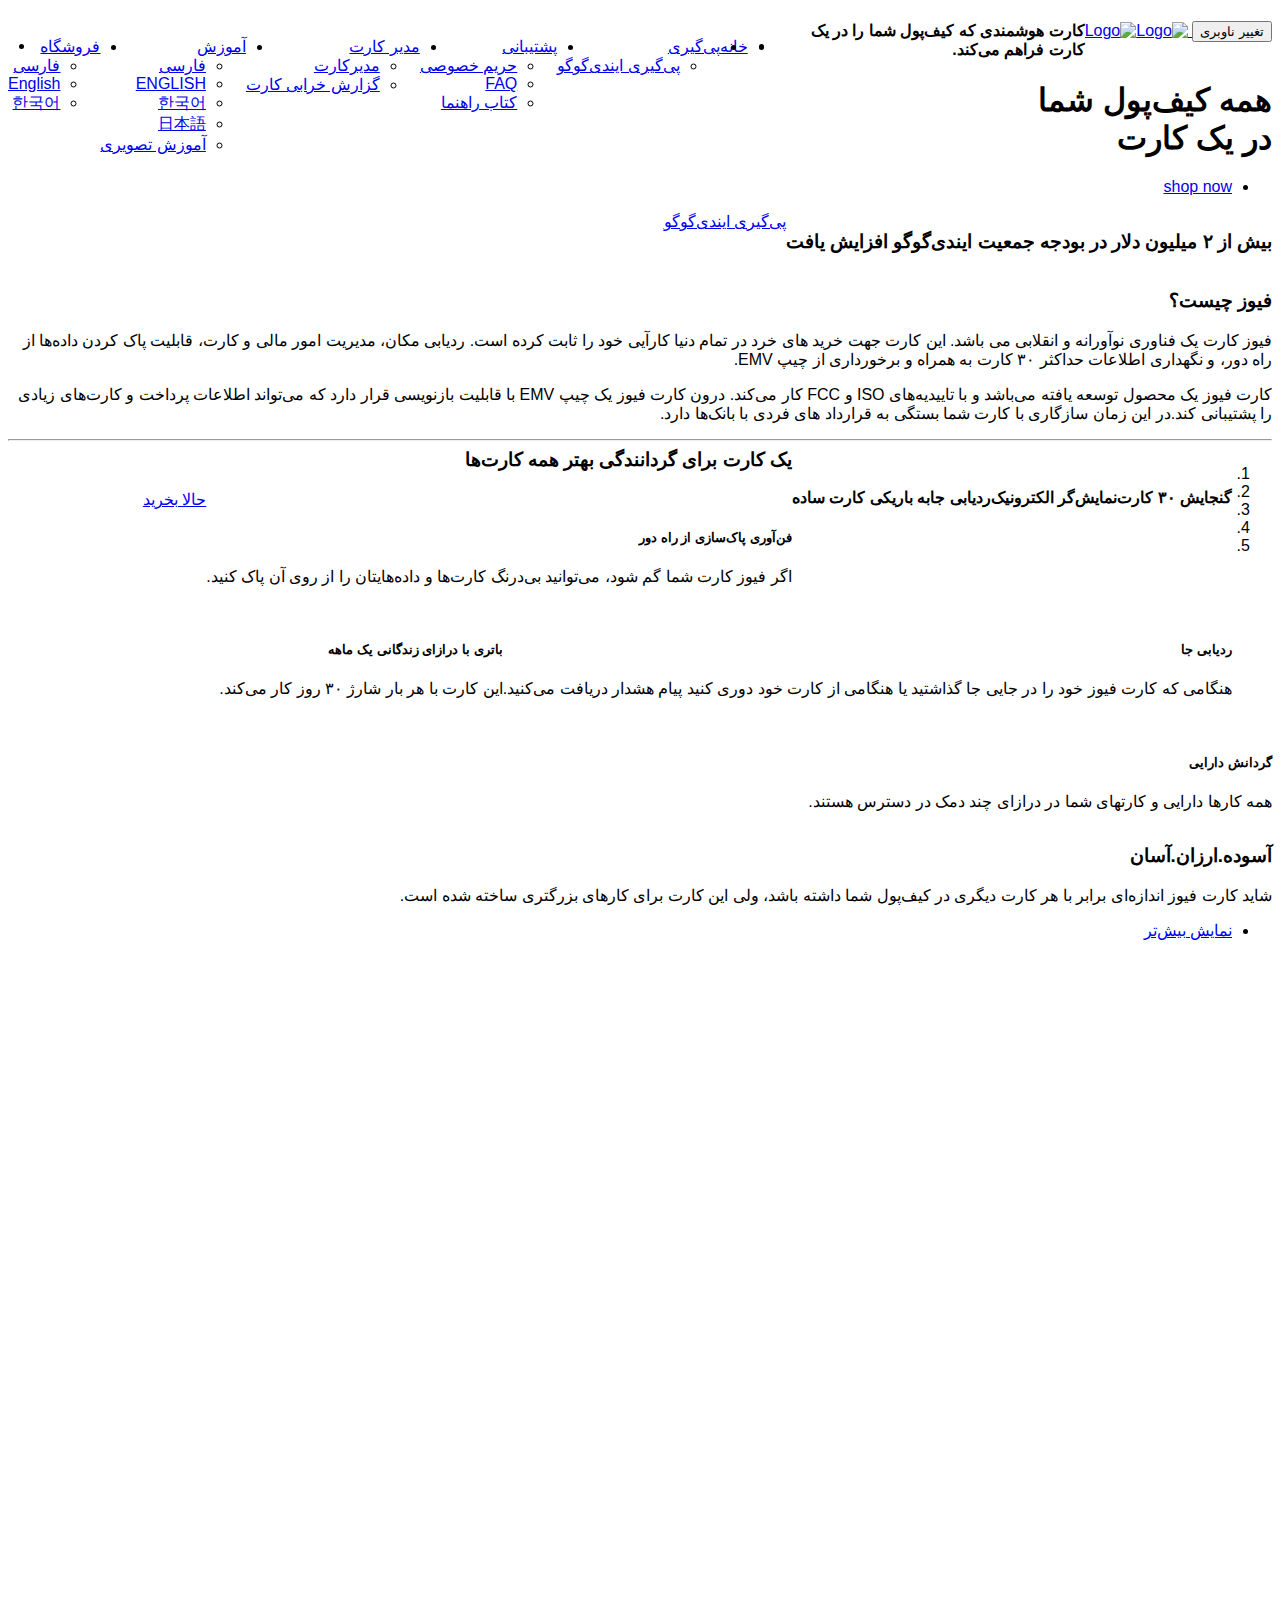
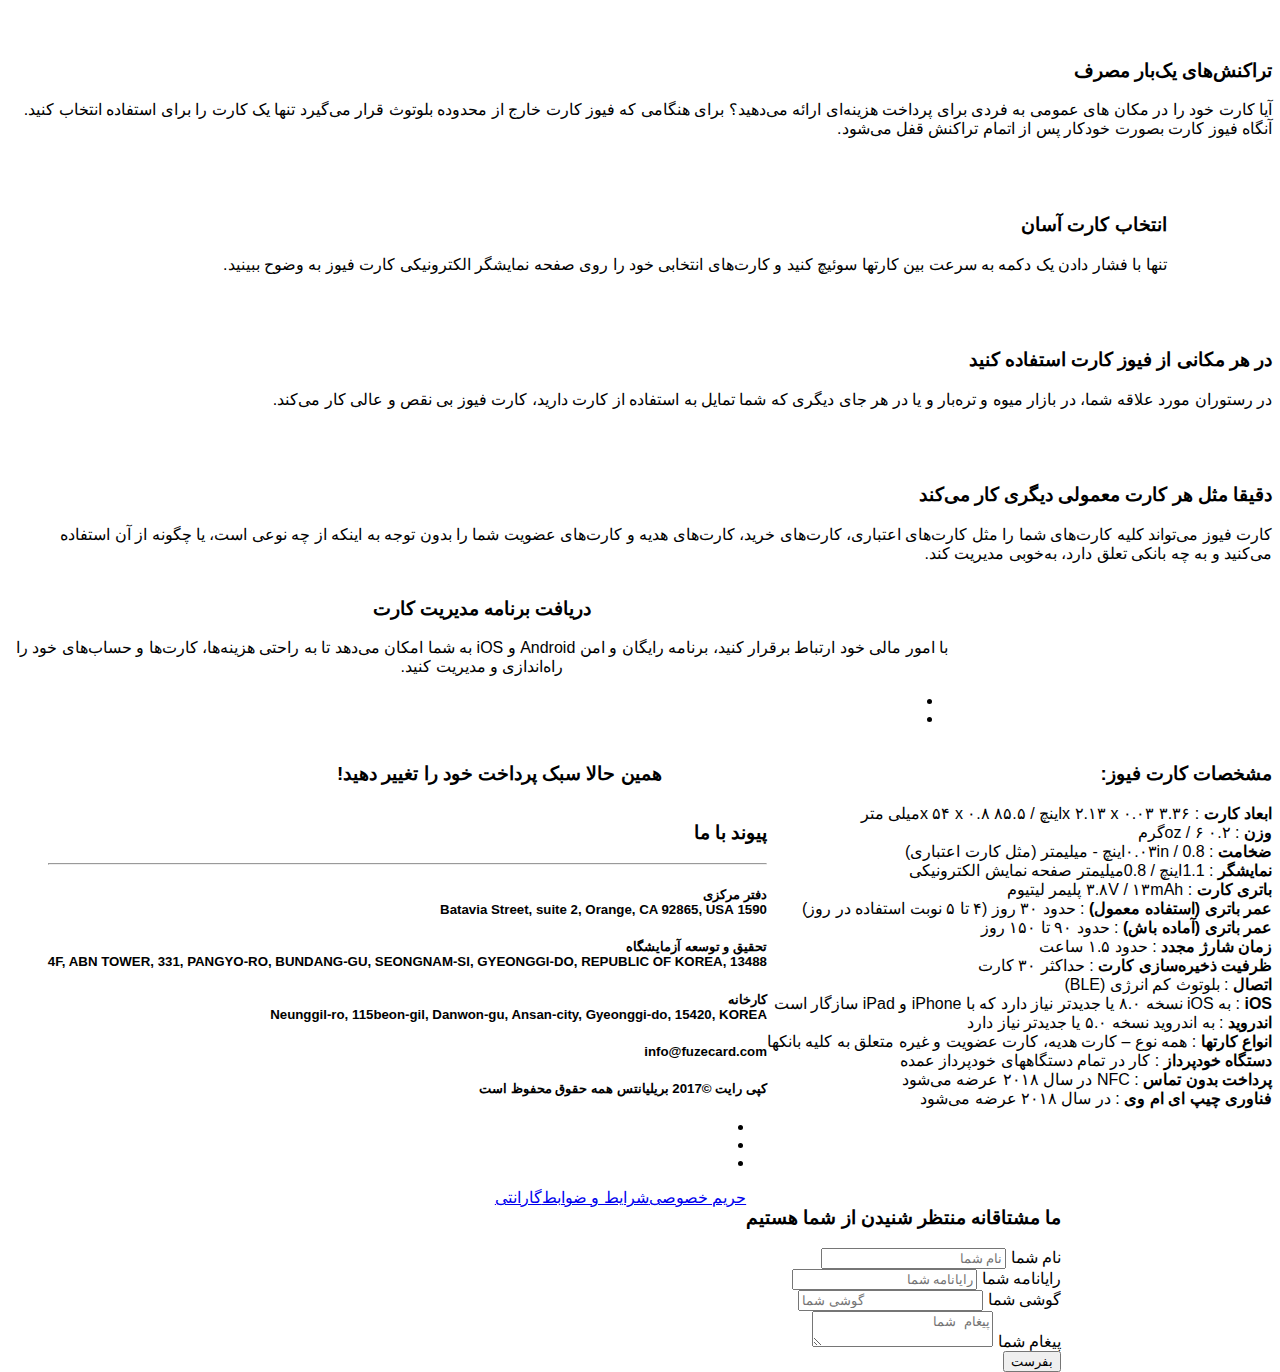
==== index.html @ 55c4b1cb "Update index.html" ====
<!DOCTYPE html>
<html lang="en">
  <head>

    <meta charset="utf-8">
    <meta http-equiv="X-UA-Compatible" content="IE=edge">
    <meta name="viewport" content="width=device-width, initial-scale=1">
    <link rel="shortcut icon" href="img/misc/favicon.png">
    <meta name="description" content="کارت فیوز: کل کیف پول شما در یک کارت">
    <meta name="author" content="">
    <title>FUZE Card | کارت فیوز</title>

    <!-- Bootstrap Core CSS-->
    <link href="css/bootstrap.min.css" rel="stylesheet">
    <!-- Custom CSS-->
    <link href="js/universal.css" rel="stylesheet">
    <!-- RTL CSS-->
    <link href="css/rtl.css" rel="stylesheet">

  </head>

  <body id="page-top" data-spy="scroll" data-target=".navbar-fixed-top" class="top">
    <!-- Preloader-->
    <div id="preloader">
      <div id="status"></div>
    </div>

                      <!-- Navigation-->
    <nav class="navbar navbar-universal navbar-custom navbar-fixed-top">
      <div class="container">
        <div class="navbar-header">
          <button type="button" data-toggle="collapse" data-target=".navbar-main-collapse" class="navbar-toggle"><span class="sr-only">تغییر ناوبری</span><span class="icon-bar"></span><span class="icon-bar"></span><span class="icon-bar"></span></button><a onclick="alert('درحال توسعه هستیم، تماس: 09191862055')"  href="#page-top" class="navbar-brand page-scroll">
            <!-- Text or Image logo--><img src="img/logofuze.png" alt="Logo" class="logo"><img src="img/logofuzedark.png" alt="Logo" class="logodark"></a>
        </div>

        <div class="collapse navbar-collapse navbar-main-collapse">
          <ul class="nav navbar-nav navbar-left">
            <li class="hidden"><a onclick="alert('درحال توسعه هستیم، تماس: 09191862055')"  href="https://fuzecard.ir"></a></li>
            <li><a onclick="alert('درحال توسعه هستیم، تماس: 09191862055')"  onclick="alert('درحال توسعه هستیم، تماس: 09191862055')"  href="http://www.fuzecard.ir">خانه<span class="caret"></span></a>
            </li>

            <li><a onclick="alert('درحال توسعه هستیم، تماس: 09191862055')"  href="#">پی‌گیری<span class="caret"></span></a>
              <ul class="dropdown-menu">
                <li><a onclick="alert('درحال توسعه هستیم، تماس: 09191862055')"  href="tracking/fuze_tracking.php" target="_blank">پی‌گیری ایندی‌گوگو</a></li>

              </ul>
            </li>
            <li><a onclick="alert('درحال توسعه هستیم، تماس: 09191862055')"  href="#">پشتیبانی<span class="caret"></span></a>
              <ul class="dropdown-menu">
                <li><a onclick="alert('درحال توسعه هستیم، تماس: 09191862055')"  href="fuze_privacy.html">حریم خصوصی</a></li>
                <li><a onclick="alert('درحال توسعه هستیم، تماس: 09191862055')"  href="fuze_faq.html">FAQ</a></li>
                <li><a onclick="alert('درحال توسعه هستیم، تماس: 09191862055')"  href="https://fuzecard.com/FUZE_EG_20170511.pdf" target="_blank">کتاب راهنما</a></li>
              </ul>
            </li>

            <li><a onclick="alert('درحال توسعه هستیم، تماس: 09191862055')"  href="#">مدیر کارت<span class="caret"></span></a>
              <ul class="dropdown-menu">
                <li><a onclick="alert('درحال توسعه هستیم، تماس: 09191862055')"  href="https://www.ecardmanager.com/page/home/ecardmanager.html">مدیرکارت</a></li>
                <li><a onclick="alert('درحال توسعه هستیم، تماس: 09191862055')"  href="https://www.ecardmanager.com/ecard/login?lost_card=lostcard">گزارش خرابی کارت</a></li>
              </ul>

              <li class="dropdown"><a onclick="alert('درحال توسعه هستیم، تماس: 09191862055')"  href="#" class="dropdown-toggle">آموزش<span class="caret"></span></a>
              <ul class="dropdown-menu">
                <li><a onclick="alert('درحال توسعه هستیم، تماس: 09191862055')"  href="blog_howtouse_eg_01.html">فارسی</a></li>
                <li><a onclick="alert('درحال توسعه هستیم، تماس: 09191862055')"  href="blog_howtouse_kr_01.html">ENGLISH</a></li>
                <li><a onclick="alert('درحال توسعه هستیم، تماس: 09191862055')"  href="blog_howtouse_kr_01.html">한국어</a></li>
                <li><a onclick="alert('درحال توسعه هستیم، تماس: 09191862055')"  href="blog_howtouse_jp_01.html">日本語</a></li>
                <li><a onclick="alert('درحال توسعه هستیم، تماس: 09191862055')"  href="https://www.youtube.com/watch?v=PzEuzTYqfRw">آموزش تصویری</a></li>
              </ul>
            </li>

              <li><a onclick="alert('درحال توسعه هستیم، تماس: 09191862055')"  href="#">فروشگاه<span class="caret"></span></a>
              <ul class="dropdown-menu">
                <li><a onclick="alert('درحال توسعه هستیم، تماس: 09191862055')"  href="https://shop.fuzecard.com" target="_blank">فارسی</a></li>
                <li><a onclick="alert('درحال توسعه هستیم، تماس: 09191862055')"  href="https://shop.fuzecard.com" target="_blank">English</a></li>
                <li><a onclick="alert('درحال توسعه هستیم، تماس: 09191862055')"  href="http://fuzecard.firstmall.kr" target="_blank">한국어</a></li>
              </ul>
            </li>

            </li>
            <li>
            </li>
          </ul>
        </div>
      </div>
    </nav>
    <!-- Header-->

    <!-- Intro Slider-->
    <header id="Carousel-intro" data-ride="carousel" class="intro carousel carousel-big slide carousel-fade">
      <div class="carousel-inner">
        <div class="item active">
          <div style="background-image:url('img/header/22.jpg');" class="fill">
            <div class="intro-body">
              <h4>کارت هوشمندی که کیف‌پول شما را در یک کارت فراهم می‌کند.</h4>
              <h1>
                 <p style="padding: 0; margin: 0;">همه کیف‌پول شما</p>
                 <p style="padding: 0; margin: 0;">در یک کارت</p>
              </h1>
              <ul class="list-inline lead">
                <li><a onclick="alert('درحال توسعه هستیم، تماس: 09191862055')"  href="https://shop.fuzecard.ir" target="_blank" class="btn btn-violet btn-lg">shop now</a></li>
              </ul>

            </div>
          </div>
        </div>

      </div>
      <!-- Controls--><a onclick="alert('درحال توسعه هستیم، تماس: 09191862055')"  href="#Carousel-intro" data-slide="prev" class="left carousel-control"></a><a onclick="alert('درحال توسعه هستیم، تماس: 09191862055')"  href="#Carousel-intro" data-slide="next" class="right carousel-control"></a>
    </header>

     <!-- Action Section-->
    <div class="section action section-small bg-gray2">
      <div class="container wow fadeIn">
        <div class="row">
          <div class="col-md-10">
            <h3 class="no-pad; color:r">بیش از ۲ میلیون دلار در بودجه جمعیت ایندی‌گوگو افزایش یافت</h3>
          </div>
          <div class="col-md-2 text-right"><a onclick="alert('درحال توسعه هستیم، تماس: 09191862055')"  href="http://fuzecard.com/tracking/fuze_tracking.php" class="btn btn-violet wow fadeInDown">پی‌گیری ایندی‌گوگو</a></div>

        </div>
      </div>
    </div>

    <section>
      <div class="container">
        <div class="row wow fadeIn">
          <div class="col-md-5">
            <h3>فیوز چیست؟</h3>
            <p>فیوز کارت یک فناوری نوآورانه و انقلابی می باشد. این کارت جهت خرید های خرد در تمام دنیا کارآیی خود را ثابت کرده ‌است. ردیابی مکان، مدیریت امور مالی و کارت، قابلیت پاک کردن داده‌ها از راه دور، و نگهداری اطلاعات حداکثر ۳۰ کارت به همراه و برخورداری از چیپ EMV.</p>
            <p>کارت فیوز یک محصول توسعه یافته می‌باشد و با تاییدیه‌های ISO و FCC کار می‌کند. درون کارت فیوز یک چیپ EMV با قابلیت بازنویسی قرار دارد که می‌تواند اطلاعات پرداخت و کارت‌های زیادی را پشتیبانی کند.در این زمان سازگاری با کارت شما بستگی به قرارداد های فردی با بانک‌ها دارد.</p>

<hr>

          </div>
          <div class="col-md-7">
            <div id="carousel-news" class="carousel slide carousel-fade">
              <ol class="carousel-indicators indicators-inside">
                <li data-target="#carousel-news" data-slide-to="0" class="active"></li>
                <li data-target="#carousel-news" data-slide-to="1"></li>
                <li data-target="#carousel-news" data-slide-to="2"></li>
                <li data-target="#carousel-news" data-slide-to="3"></li>
                <li data-target="#carousel-news" data-slide-to="4"></li>
              </ol>
              <div role="listbox" class="carousel-inner">
                <div class="item active"><img src="img/portfolio/5.jpg" alt="" class="img-responsive"></div>
                <div class="item"><img src="img/portfolio/6.jpg" alt="" class="img-responsive"></div>
                <div class="item"><img src="img/portfolio/7.jpg" alt="" class="img-responsive"></div>
                <div class="item"><img src="img/portfolio/8.jpg" alt="" class="img-responsive"></div>
                <div class="item"><img src="img/portfolio/9.jpg" alt="" class="img-responsive"></div>
              </div>
              <!-- Controls--><a onclick="alert('درحال توسعه هستیم، تماس: 09191862055')"  href="#carousel-news" data-slide="prev" class="left carousel-control"><span class="icon-prev"></span></a><a onclick="alert('درحال توسعه هستیم، تماس: 09191862055')"  href="#carousel-news" data-slide="next" class="right carousel-control"><span class="icon-next"></span></a>
            </div>
          </div>
        </div>
      </div>
    </section>
     <!-- Services Section-->
    <section id="services" class="bg-img3 text-center">
      <div class="overlay"></div>
      <div class="container text-center">
        <div class="row">
          <div data-wow-delay="" class="col-lg-3 col-sm-6 wow fadeIn">
            <div class="item active"><img src="img/portfolio/img_001.png" alt="" class="img-responsive center-block"></div>
            <h4>گنجایش ۳۰ کارت</h4>
          </div>
          <div data-wow-delay="" class="col-lg-3 col-sm-6 wow fadeIn">
            <div class="item active"><img src="img/portfolio/img_002.png" alt="" class="img-responsive center-block"></div>
            <h4>نمایش‌گر الکترونیک</h4>
          </div>
          <div data-wow-delay="" class="col-lg-3 col-sm-6 wow fadeIn">
           <div class="item active"><img src="img/portfolio/img_003.png" alt="" class="img-responsive center-block"></div>
            <h4>ردیابی جا</h4>
          </div>
          <div data-wow-delay="" class="col-lg-3 col-sm-6 wow fadeIn">
           <div class="item active"><img src="img/portfolio/img_004.png" alt="" class="img-responsive center-block"></div>
            <h4>به باریکی کارت ساده</h4>
          </div>
         </div>
       </div>
    </section>
    <!-- Slider-->

    <section class="section-small bg-white">
      <div class="container grid-pad">
        <h3>یک کارت برای گردانندگی بهتر همه کارت‌ها</h3>
        <div class="row">
          <div class="col-sm-6 col-md-3"><img src="img/portfolio/1_1.jpg" alt="" class="img-responsive center-block"/>
              <h5>فن‌آوری پاک‌سازی از راه دور</h5>
            <p>اگر فیوز کارت شما گم شود، می‌توانید بی‌درنگ کارت‌ها و داده‌هایتان را از روی آن پاک کنید.</p>
          </div>
          <div class="col-sm-6 col-md-3"><img src="img/portfolio/1_2.jpg" alt="" class="img-responsive center-block"/>
          <h5>ردیابی جا</h5>
          <p>هنگامی که کارت فیوز خود را در جایی جا گذاشتید یا هنگامی از کارت خود دوری کنید پیام هشدار دریافت می‌کنید.</p>
          </div>
          <div class="col-sm-6 col-md-3"><img src="img/portfolio/1_3.jpg" alt="" class="img-responsive center-block"/>
          <h5>باتری با درازای زندگانی یک ماهه</h5>
          <p>این کارت با هر بار شارژ ۳۰ روز کار می‌کند.</p>
          </div>
          <div class="col-sm-6 col-md-3"><img src="img/portfolio/1_4.jpg" alt="" class="img-responsive center-block"/>
          <h5>گردانش دارایی</h5>
            <p>همه کارها دارایی و کارتهای شما در درازای چند دمک در دسترس هستند.</p>
          </div>
        </div>
      </div>
    </section>

        <!-- Slider Dark Section-->
    <section class="bg-dark wow fadeIn">
      <div class="container">
        <div class="row">
          <div data-wow-delay=".2s" class="col-md-5 wow fadeIn">
            <h3>آسوده.ارزان.آسان</h3>
            <p>شاید کارت فیوز اندازه‌ای برابر با هر کارت دیگری در کیف‌پول شما داشته باشد، ولی این کارت برای کارهای بزرگتری ساخته شده ‌است.</p>
             <ul class="list-inline lead">
          <li><a onclick="alert('درحال توسعه هستیم، تماس: 09191862055')"  href="https://www.youtube.com/channel/UCaRtsww6afEZOTJc-nJ_Jmw" class="btn btn-gray btn-lg">نمايش بيش‌تر</a></li>
        </ul>
          </div>

          <div data-wow-delay=".4s" class="col-md-6 col-md-offset-1 wow fadeIn">
            <div id="carousel-dark" data-ride="carousel" class="carousel slide carousel-fade">
              <div role="listbox" class="carousel-inner">
<div class="item active embed-responsive embed-responsive-16by9">
<!--              <iframe src="https://player.vimeo.com/video/218978912" width="640" height="640" frameborder="0" webkitallowfullscreen mozallowfullscreen allowfullscreen></iframe> -->
			<iframe width="640" height="640" src="" frameborder="0" gesture="media" allowfullscreen></iframe>
                </div>
              </div>

            </div>
          </div>
        </div>
        </div>
      </div>
    </section>

  <section id="action-slider">
    <div class="container">
        <div class="row">
          <div class="col-lg-5">
            <h3>&nbsp;</h3>
            <h3>تراکنش‌های یک‌بار مصرف</h3>
            <p>آیا کارت خود را در مکان های عمومی به فردی برای پرداخت هزینه‌ای ارائه می‌دهید؟ برای هنگامی که فیوز کارت خارج از محدوده بلوتوث قرار می‌گیرد تنها یک کارت را برای استفاده انتخاب کنید. آنگاه فیوز کارت بصورت خودکار پس از اتمام تراکنش قفل می‌شود.</p>
          </div>
          <div class="col-lg-6 col-lg-offset-1">
            <div id="carousel-light" class="carousel slide carousel-fade">
              <div role="listbox" class="carousel-inner">
                <div class="item active"><img src="img/misc/111.png" alt="" class="img-responsive"></div>
              </div>
            </div>
          </div>
        </div>
      </div>
          <div class="container">
        <div class="row">
          <div class="col-lg-6">
            <div id="carousel-light" class="carousel slide carousel-fade">
              <div role="listbox" class="carousel-inner">
                <div class="item active"><img src="img/misc/222.png" alt="" class="img-responsive"></div>
              </div>
            </div>
          </div>
          <div class="col-lg-5">
            <h3>&nbsp;</h3>
            <h3>انتخاب کارت آسان</h3>
            <p>تنها با فشار دادن یک دکمه به سرعت بین کارتها سوئیچ کنید و کارت‌های انتخابی خود را روی صفحه نمایشگر الکترونیکی کارت فیوز به وضوح ببینید.</p>
          </div>
        </div>
      </div>
      <div class="container">
        <div class="row">
          <div class="col-lg-5">
            <h3>&nbsp;</h3>
            <h3>در هر مکانی از فیوز کارت استفاده کنید</h3>
            <p>در رستوران مورد علاقه شما، در بازار میوه و تره‌بار و یا در هر جای دیگری که شما تمایل به استفاده از کارت دارید، کارت فیوز بی نقص و عالی کار می‌کند.</p>
          </div>
          <div class="col-lg-6 col-lg-offset-1">
            <div id="carousel-light" class="carousel slide carousel-fade">
              <div role="listbox" class="carousel-inner">
                <div class="item active"><img src="img/misc/333.png" alt="" class="img-responsive"></div>
              </div>
            </div>
          </div>
        </div>
      </div>
          <div class="container">
        <div class="row">
          <div class="col-lg-6">
            <div id="carousel-light" class="carousel slide carousel-fade">
              <div role="listbox" class="carousel-inner">
                <div class="item active"><img src="img/misc/444.png" alt="" class="img-responsive"></div>
              </div>
            </div>
          </div>
          <div class="col-lg-5">
            <h3>&nbsp;</h3>
            <h3>دقیقا مثل هر کارت معمولی دیگری کار می‌کند</h3>
            <p>کارت فیوز می‌تواند کلیه کارت‌های شما را مثل کارت‌های اعتباری، کارت‌های خرید، کارت‌های هدیه و کارت‌های عضویت شما را بدون توجه به اینکه از چه نوعی است، یا چگونه از آن استفاده می‌کنید و به چه بانکی تعلق دارد، به‌خوبی مدیریت کند.</p>
          </div>
        </div>
      </div>

    </section>

    <!-- Action Section-->
     <!-- Quotes-->
  <!-- Slider Transparent Section width Image Background-->
    <section class="bg-img4 wow fadeIn">
      <div class="overlay" ></div>
      <div class="container">
        <div class="row">
           <div class="col-lg-6 col-lg-offset-3" align="center">
             <h3>دریافت برنامه مدیریت کارت</h3>
             <p>با امور مالی خود ارتباط برقرار کنید، برنامه رایگان و امن Android و iOS به شما امکان می‌دهد تا به راحتی هزینه‌ها، کارت‌ها و حساب‌های خود را راه‌اندازی و مدیریت کنید.</p>
             <ul class="list-inline lead no-pad">
              <li><a onclick="alert('درحال توسعه هستیم، تماس: 09191862055')"  href="https://itunes.apple.com/kr/app/ecard-manager-ex-bpay-manager/id1202716606?l=en&mt=8"><i class="fa fa-apple fa-fw fa-2x"></i></a></li>
              <li><a onclick="alert('درحال توسعه هستیم، تماس: 09191862055')"  href="https://play.google.com/store/apps/details?id=com.brilliantts.ecard"><i class="fa fa-android fa-fw fa-2x"></i></a></li>
            </ul>
            <ul>
			   </ul>


          </div>
        </div>
      </div>
    </section>
       <!-- Slider Section-->
    <section id="action-slider">
      <div class="container">
        <div class="row">
          <div class="col-lg-5">
            <h3>مشخصات کارت فیوز:</h3>
            <p style="padding: 0; margin: 0;"><strong>ابعاد کارت</strong> : ۳.۳۶ x ۲.۱۳ x ۰.۰۳اینچ / ۸۵.۵ x ۵۴ x ۰.۸میلی متر</p>
            <p style="padding: 0; margin: 0;"><b>وزن</b> : ۰.۲ oz / ۶گرم</p>
              <p style="padding: 0; margin: 0;"><b>ضخامت</b> : ۰.۰۳in / 0.8اینچ - میلیمتر (مثل کارت اعتباری)</p>
              <p style="padding: 0; margin: 0;"><b>نمایشگر</b> : 1.1اینچ / 0.8میلیمتر صفحه نمایش الکترونیکی</p>
              <p style="padding: 0; margin: 0;"><b>باتری کارت</b> : ۳.۸V / ۱۳mAh پلیمر لیتیوم</p>
              <p style="padding: 0; margin: 0;"><b>عمر باتری (استفاده معمول)</b> : حدود ۳۰ روز (۴ تا ۵ نوبت استفاده در روز)</p>
              <p style="padding: 0; margin: 0;"><b>عمر باتری (آماده باش)</b> : حدود ۹۰ تا ۱۵۰ روز</p>
              <p style="padding: 0; margin: 0;"><b>زمان شارژ مجدد</b> : حدود ۱.۵ ساعت</p>
              <p style="padding: 0; margin: 0;"><b>ظرفیت ذخیره‌سازی کارت</b> : حداکثر ۳۰ کارت</p>
              <p style="padding: 0; margin: 0;"><b>اتصال</b> : بلوتوث کم انرژی (BLE)</p>
              <p style="padding: 0; margin: 0;"><b>iOS</b> :  به iOS نسخه ۸.۰ یا جدیدتر نیاز دارد که با iPhone و iPad سازگار است</p>
              <p style="padding: 0; margin: 0;"><strong>اندروید</strong> : به اندروید نسخه ۵.۰ یا جدیدتر نیاز دارد</p>
              <p style="padding: 0; margin: 0;"><b>انواع کارتها</b> : همه نوع – کارت هدیه، کارت عضویت و غیره متعلق به کلیه بانکها</p>
              <p style="padding: 0; margin: 0;"><b>دستگاه خودپرداز</b> : کار در تمام دستگاههای خودپرداز عمده</p>
              <p style="padding: 0; margin: 0;"><b>پرداخت بدون تماس</b> : NFC در سال ۲۰۱۸ عرضه می‌شود</p>
              <p style="padding: 0; margin: 0;"><b>فناوری چیپ ای ام وی</b> : در سال ۲۰۱۸ عرضه می‌شود</p>

          </div>
          <div class="col-lg-6 col-lg-offset-1">
            <div id="carousel-light" class="carousel slide carousel-fade">
              <div role="listbox" class="carousel-inner">
                <div class="item active"><img src="img/misc/555.png" alt="" class="img-responsive center-block"></div>

              </div>
            </div>
          </div>
        </div>
      </div>
    </section>

      <!-- Action Section-->
    <div class="section action section-small bg-gray2">
      <div class="container wow fadeIn">
        <div class="row">
          <div class="col-md-10">
            <h3 class="no-pad">همین حالا سبک پرداخت خود را تغییر دهید!</h3>
          </div>
          <div class="col-md-2 text-right"><a onclick="alert('درحال توسعه هستیم، تماس: 09191862055')"  href="https://shop.fuzecard.com/" target="_blank" class="btn btn-violet btn-lg">حالا بخرید</a></div>
        </div>
      </div>
    </div>

 	<!-- Contact Section-->
    <section id="contact">
      <div class="container">
        <div class="row">
          <div class="col-md-5">
            <h3>پیوند با ما</h3>
            <hr>


           <h5><em class="fa fa-map-marker fa-fw fa-lg"></em>دفتر مرکزی
           <p style="padding: 0; margin: 0;">1590 Batavia Street, suite 2, Orange, CA 92865, USA </p></h5>

           <h5><em class="fa fa-map-marker fa-fw fa-lg"></em>تحقیق و توسعه آزمایشگاه
<!--           <p style="padding: 0; margin: 0;">10F, U-Space2, A dong, 670Daewangpangyo-ro, Bundang-gu, Seongnam-city, Gyeonggi-do, 13494, KOREA</p></h5> -->
           <p style="padding: 0; margin: 0;">4F, ABN TOWER, 331, PANGYO-RO, BUNDANG-GU, SEONGNAM-SI, GYEONGGI-DO, REPUBLIC OF KOREA, 13488</p></h5>

           <h5><em class="fa fa-map-marker fa-fw fa-lg"></em>کارخانه
           <p style="padding: 0; margin: 0;">Neunggil-ro, 115beon-gil, Danwon-gu, Ansan-city, Gyeonggi-do, 15420, KOREA</p></h5>
           <h5><em class="fa fa-envelope fa-fw fa-lg"></em>info@fuzecard.com</h5>



           <h5><p style="padding: 0; margin: 0;">کپی رایت ©2017 بریلیانتس همه حقوق محفوظ است</p></h5>
            <ul class="list-inline">
              <li><a onclick="alert('درحال توسعه هستیم، تماس: 09191862055')"  href="http://facebook.com/fuzecard/"><i class="fa fa-facebook fa-fw fa-lg"></i></a></li>
              <li><a onclick="alert('درحال توسعه هستیم، تماس: 09191862055')"  href="https://www.instagram.com/fuzecard/"><i class="fa fa-instagram fa-lg"></i></a></li>
              <li><a onclick="alert('درحال توسعه هستیم، تماس: 09191862055')"  href="https://twitter.com/fuzecard/"><i class="fa fa-twitter fa-fw fa-lg"></i></a></li>
            </ul>
          </div>
          <div class="col-md-5 col-md-offset-2">
            <h3>ما مشتاقانه منتظر شنیدن از شما هستیم</h3>
            <!-- Contact Form - Enter your email address on line 17 of the mail/contact_me.php file to make this form work. For more information on how to do this please visit the Docs!-->
            <form id="contactForm" name="sentMessage" action = "./mail.php" method="post" novalidate>
              <div class="control-group">
                <div class="form-group floating-label-form-group controls">
                  <label for="name" class="sr-only control-label">نام شما</label>
                  <input id="name" name="name" type="text" placeholder="نام شما" required="" data-validation-required-message="Please enter name" class="form-control input-lg"><span class="help-block text-danger"></span>
                </div>
              </div>
              <div class="control-group">
                <div class="form-group floating-label-form-group controls">
                  <label for="email" class="sr-only control-label">رایانامه شما</label>
                  <input id="email" name="email" type="email" placeholder="رایانامه شما" required="" data-validation-required-message="Please enter email" class="form-control input-lg"><span class="help-block text-danger"></span>
                </div>
              </div>
              <div class="control-group">
                <div class="form-group floating-label-form-group controls">
                  <label for="phone" class="sr-only control-label">گوشی شما</label>
                  <input id="phone" name="phone" type="tel" placeholder="گوشی شما" required="" data-validation-required-message="Please enter phone number" class="form-control input-lg"><span class="help-block text-danger"></span>
                </div>
              </div>
              <div class="control-group">
                <div class="form-group floating-label-form-group controls">
                  <label for="message" class="sr-only control-label">پیغام شما</label>
                  <textarea id="message" name="message" rows="2" placeholder="پیغام شما" required data-validation-required-message="Please enter a message." aria-invalid="false" class="form-control input-lg"></textarea><span class="help-block text-danger"></span>
                </div>
              </div>
              <div id="success"></div>
              <button type="submit" class="btn btn-dark" onClick="sss()">بفرست</button>
            </form>

            </h5>
			<script>
				function sss(){

					if(document.sentMessage.name.value  == ""){
						alert("لطفا نام خود را وارد کنید.");
						return;
					}
					if(document.sentMessage.email.value  == ""){
						alert("لطفا آدرس ایمیل خود را وارد کنید.");
						return;
					}
					if(document.sentMessage.phone.value  == ""){
						alert("لطفا شماره تلفن خود را وارد کنید.");
						return;
					}
					if(document.sentMessage.message.value  == ""){
						alert("لطفا یک پیغام وارد کنید.");
						return;
					}
					//alert(document.sendmail.name.value);

					document.getElementById('contactForm').submit();
				}
			</script>
          </div>
        </div>
      </div>
    </section>

<!-- Services Section-->
    <div class="section action section-small bg-gray2" align="center">
      <div class="container wow fadeIn">
        <div class="row">
            <div class="col-sm-6 col-md-4">
               <p style="padding: 0; margin: 0; "><a onclick="alert('درحال توسعه هستیم، تماس: 09191862055')"  href="fuze_privacy.html">حریم خصوصی</a></p>
             </div>
             <div class="col-sm-6 col-md-4">
               <p style="padding: 0; margin: 0;"><a onclick="alert('درحال توسعه هستیم، تماس: 09191862055')"  href="fuze_terms.html">شرایط و ضوابط</a></p>
             </div>
             <div class="col-sm-6 col-md-4">
               <p style="padding: 0; margin: 0;"><a onclick="alert('درحال توسعه هستیم، تماس: 09191862055')"  href="fuze_warranty.html">گارانتی</a></p>
             </div>

        </div>
      </div>
    </div>
<!-- Slider-->

   <!-- jQuery-->
    <script src="js/jquery-1.12.4.min.js"></script>
    <!-- Bootstrap Core JavaScript-->
    <script src="js/bootstrap.min.js"></script>
    <!-- Plugin JavaScript-->
    <script src="js/jquery.countdown.min.js"></script>
    <script src="js/device.min.js"></script>
    <script src="js/form.min.js"></script>
    <script src="js/jquery.placeholder.min.js"></script>
    <script src="js/jquery.shuffle.min.js"></script>
    <script src="js/jquery.parallax.min.js"></script>
    <script src="js/jquery.circle-progress.min.js"></script>
    <script src="js/jquery.swipebox.min.js"></script>
    <script src="js/smoothscroll.min.js"></script>
    <script src="js/wow.min.js"></script>
    <script src="js/jquery.smartmenus.js"></script>
    <!-- Custom Theme JavaScript-->
    <script src="js/universal.js"></script>
	<!--[if lt IE 9]>
    <script src="https://oss.maxcdn.com/libs/html5shiv/3.7.0/html5shiv.js"></script>
    <script src="https://oss.maxcdn.com/libs/respond.js/1.4.2/respond.min.js"></script>
    <![endif]-->
  </body>
</html>
---- css/rtl.css ----
@font-face{
	font-family:IRANSans;
	font-style:normal;
	font-weight:400;
	src:url(../fonts/IRANSansWeb_Light.eot);
	src:url(../fonts/IRANSansWeb_Light.eot?#iefix) format('embedded-opentype'),
		url(../fonts/IRANSansWeb_Light.woff2) format('woff2'),
		url(../fonts/IRANSansWeb_Light.woff) format('woff'),
		url(../fonts/IRANSansWeb_Light.ttf) format('truetype')
}
@font-face{
	font-family:IRANSans;
	font-style:normal;
	font-weight:700;
	src:url(../fonts/IRANSansWeb_Medium.eot);
	src:url(../fonts/IRANSansWeb_Medium.eot?#iefix) format('embedded-opentype'),
		url(../fonts/IRANSansWeb_Medium.woff2) format('woff2'),
		url(../fonts/IRANSansWeb_Medium.woff) format('woff'),
		url(../fonts/IRANSansWeb_Medium.ttf) format('truetype')
}


h1, h2, h3, h4, h5, h6, body,.navbar-custom a {
	font-family: 'IRANSans', sans-serif !important;
	direction: rtl !important;
}

h1, h2, h3, h4, h5, h6, p,.btn {
    letter-spacing: 0 !important;
}

@media (min-width: 991px){
.navbar-left {
    float: left !important;
}
}

@media (min-width: 768px){
.navbar-header {
    float: right;
}
}



@media (min-width: 768px){
.navbar-nav>li {
    float: right !important;
}
}
.navbar-nav.sm-collapsible a.has-submenu {
    padding-right: 13px;
}


@media (min-width: 992px){
.col-md-5,.col-md-7,.col-md-3,.col-md-4,.col-md-6 {
    float: right;
}



.col-md-offset-4 {
    float: left;
}

.col-md-offset-2 {
    margin-right: 16.66666667%;
	margin-left: 0;

}
/*
.col-md-8 {
	margin-left: 16.66666667%;
}
*/
.col-md-offset-1 {
    margin-left: 0;
}

}


@media (min-width: 1200px){
.col-lg-5,.col-lg-6,.col-md-10,.col-lg-3 {
    float: right;
}
.col-lg-offset-1 {
    margin-right: 8.33333333%;
	margin-left: 0;
}

.col-lg-offset-3 {
    margin-right: 25%;
}
}
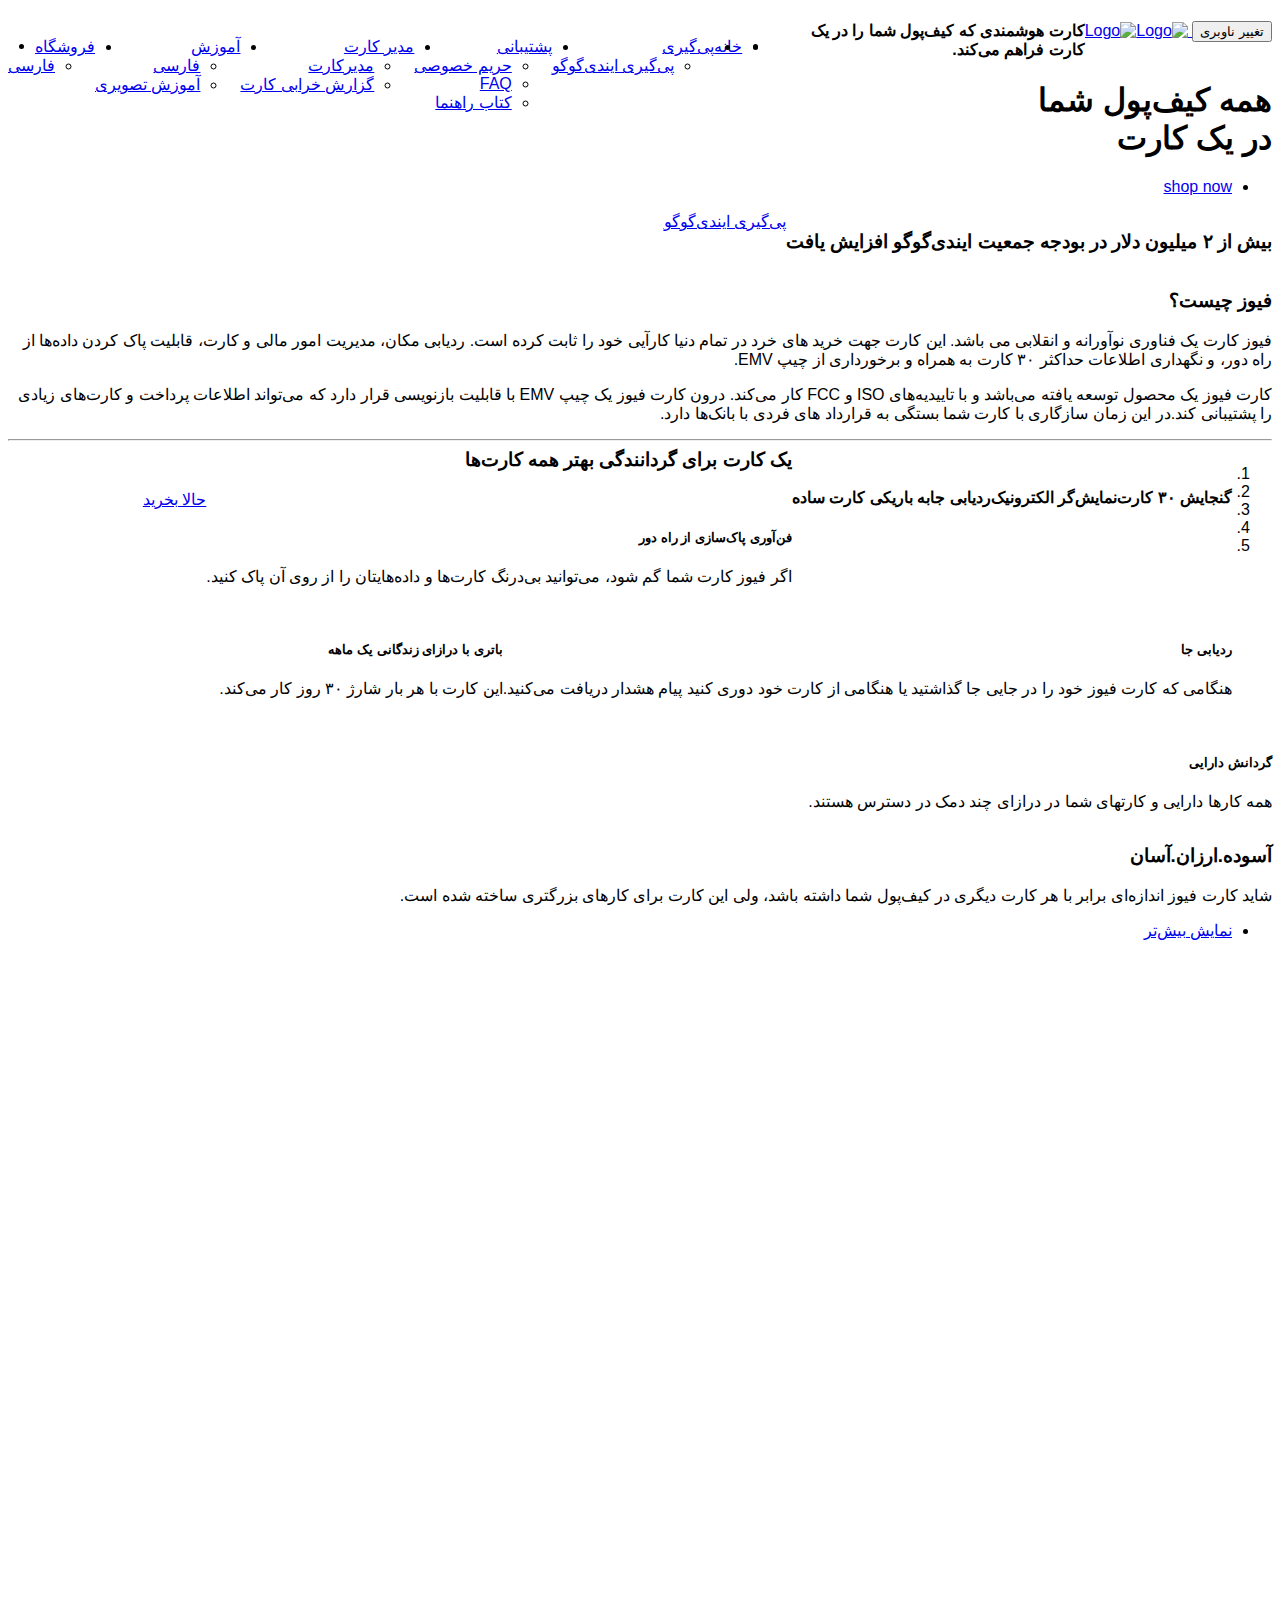
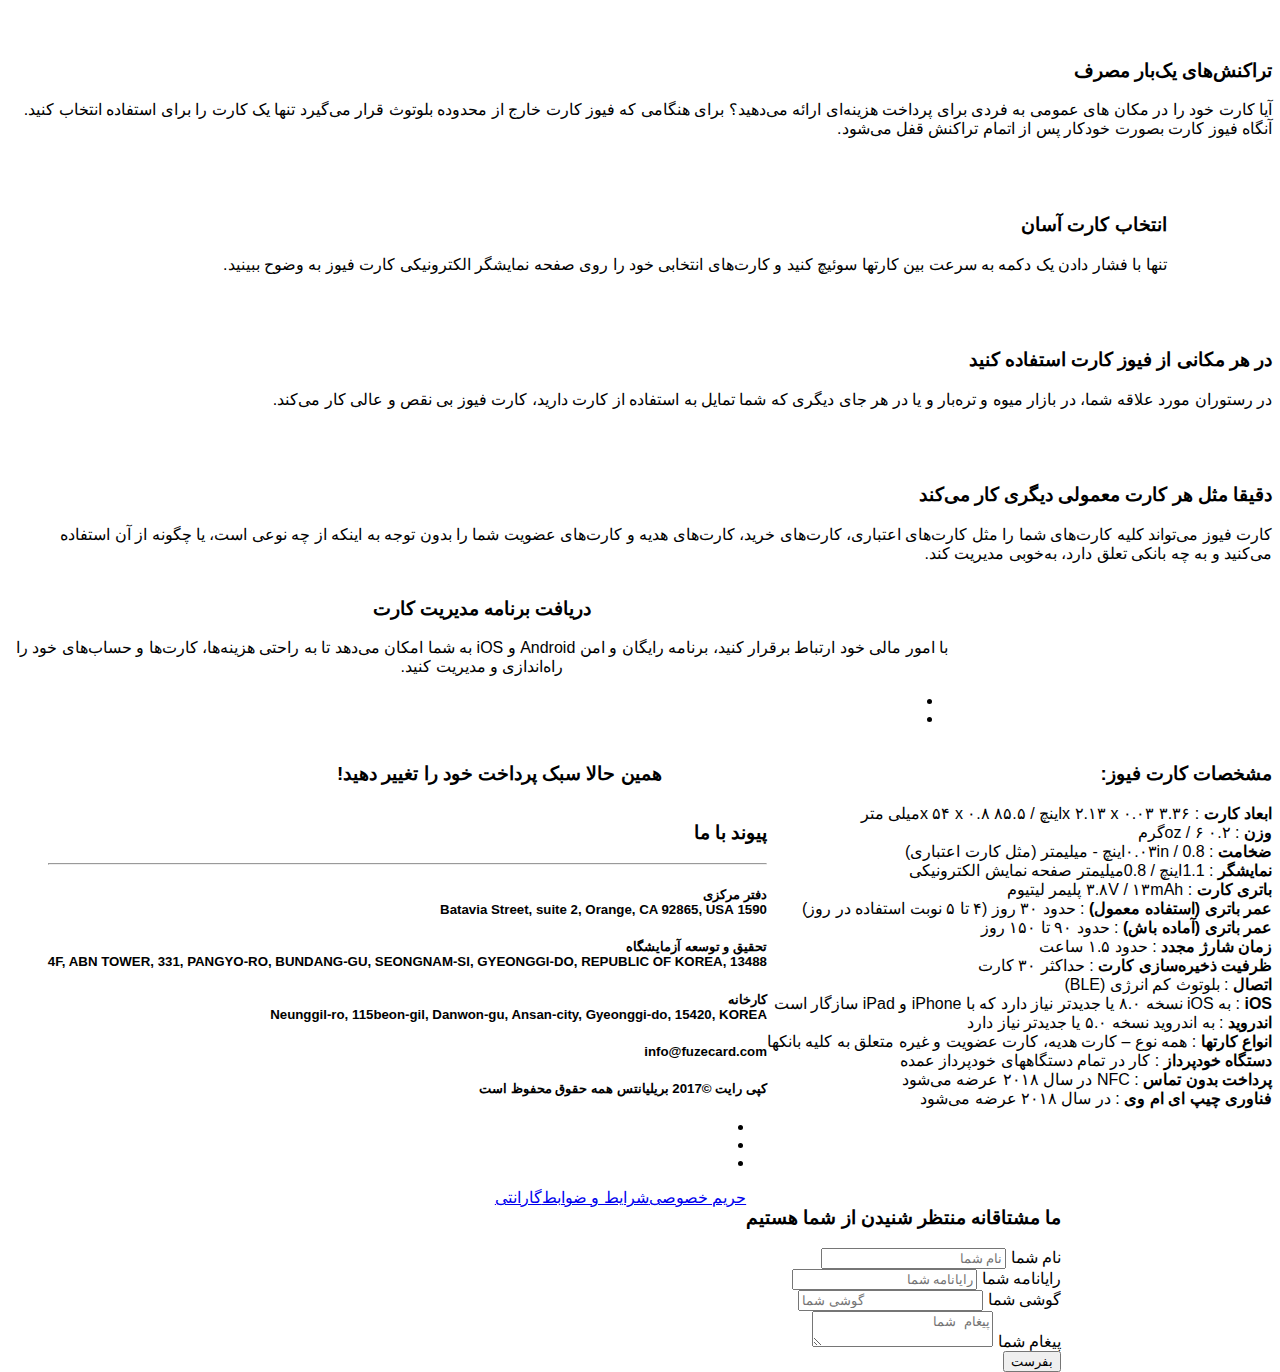
==== commit fc9f82fe: "Update index.html" ====
--- a/index.html
+++ b/index.html
@@ -62,9 +62,6 @@
               <li class="dropdown"><a onclick="alert('درحال توسعه هستیم، تماس: 09191862055')"  href="#" class="dropdown-toggle">آموزش<span class="caret"></span></a>
               <ul class="dropdown-menu">
                 <li><a onclick="alert('درحال توسعه هستیم، تماس: 09191862055')"  href="blog_howtouse_eg_01.html">فارسی</a></li>
-                <li><a onclick="alert('درحال توسعه هستیم، تماس: 09191862055')"  href="blog_howtouse_kr_01.html">ENGLISH</a></li>
-                <li><a onclick="alert('درحال توسعه هستیم، تماس: 09191862055')"  href="blog_howtouse_kr_01.html">한국어</a></li>
-                <li><a onclick="alert('درحال توسعه هستیم، تماس: 09191862055')"  href="blog_howtouse_jp_01.html">日本語</a></li>
                 <li><a onclick="alert('درحال توسعه هستیم، تماس: 09191862055')"  href="https://www.youtube.com/watch?v=PzEuzTYqfRw">آموزش تصویری</a></li>
               </ul>
             </li>
@@ -72,8 +69,6 @@
               <li><a onclick="alert('درحال توسعه هستیم، تماس: 09191862055')"  href="#">فروشگاه<span class="caret"></span></a>
               <ul class="dropdown-menu">
                 <li><a onclick="alert('درحال توسعه هستیم، تماس: 09191862055')"  href="https://shop.fuzecard.com" target="_blank">فارسی</a></li>
-                <li><a onclick="alert('درحال توسعه هستیم، تماس: 09191862055')"  href="https://shop.fuzecard.com" target="_blank">English</a></li>
-                <li><a onclick="alert('درحال توسعه هستیم، تماس: 09191862055')"  href="http://fuzecard.firstmall.kr" target="_blank">한국어</a></li>
               </ul>
             </li>
 
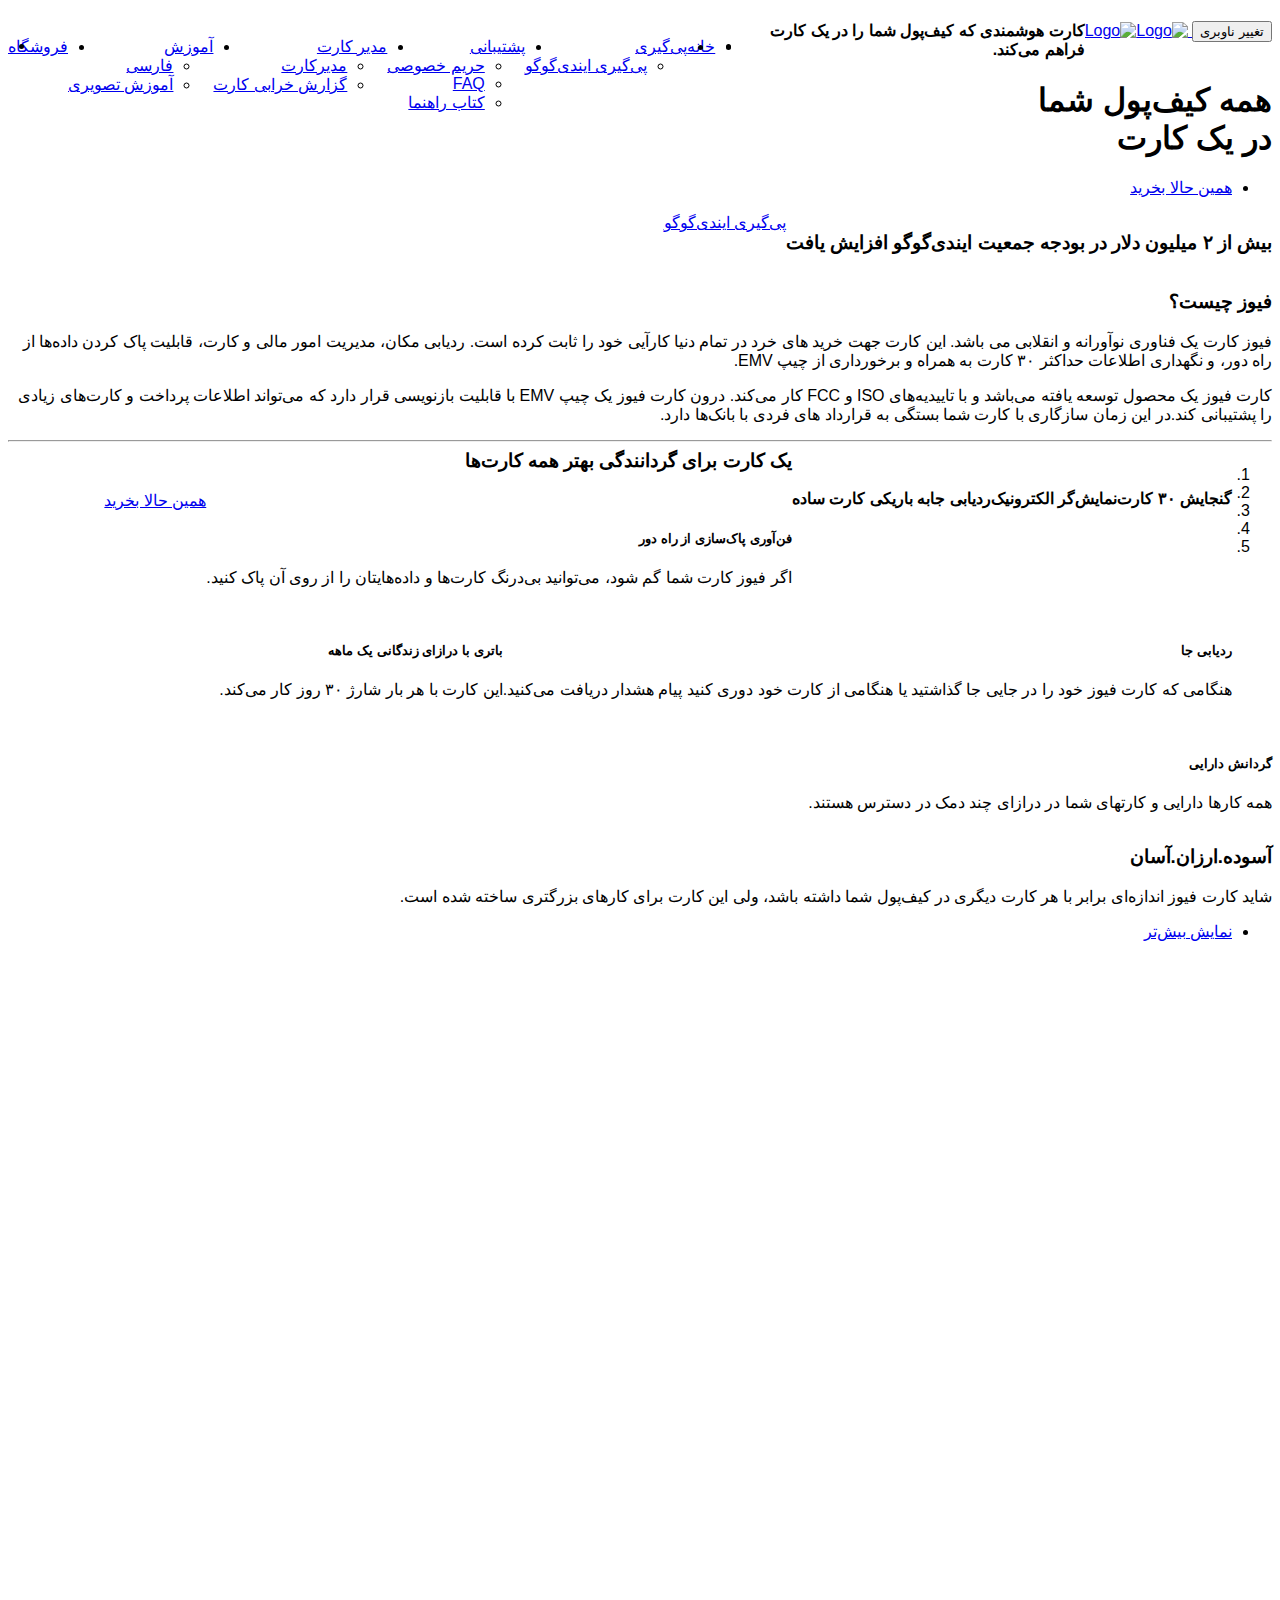
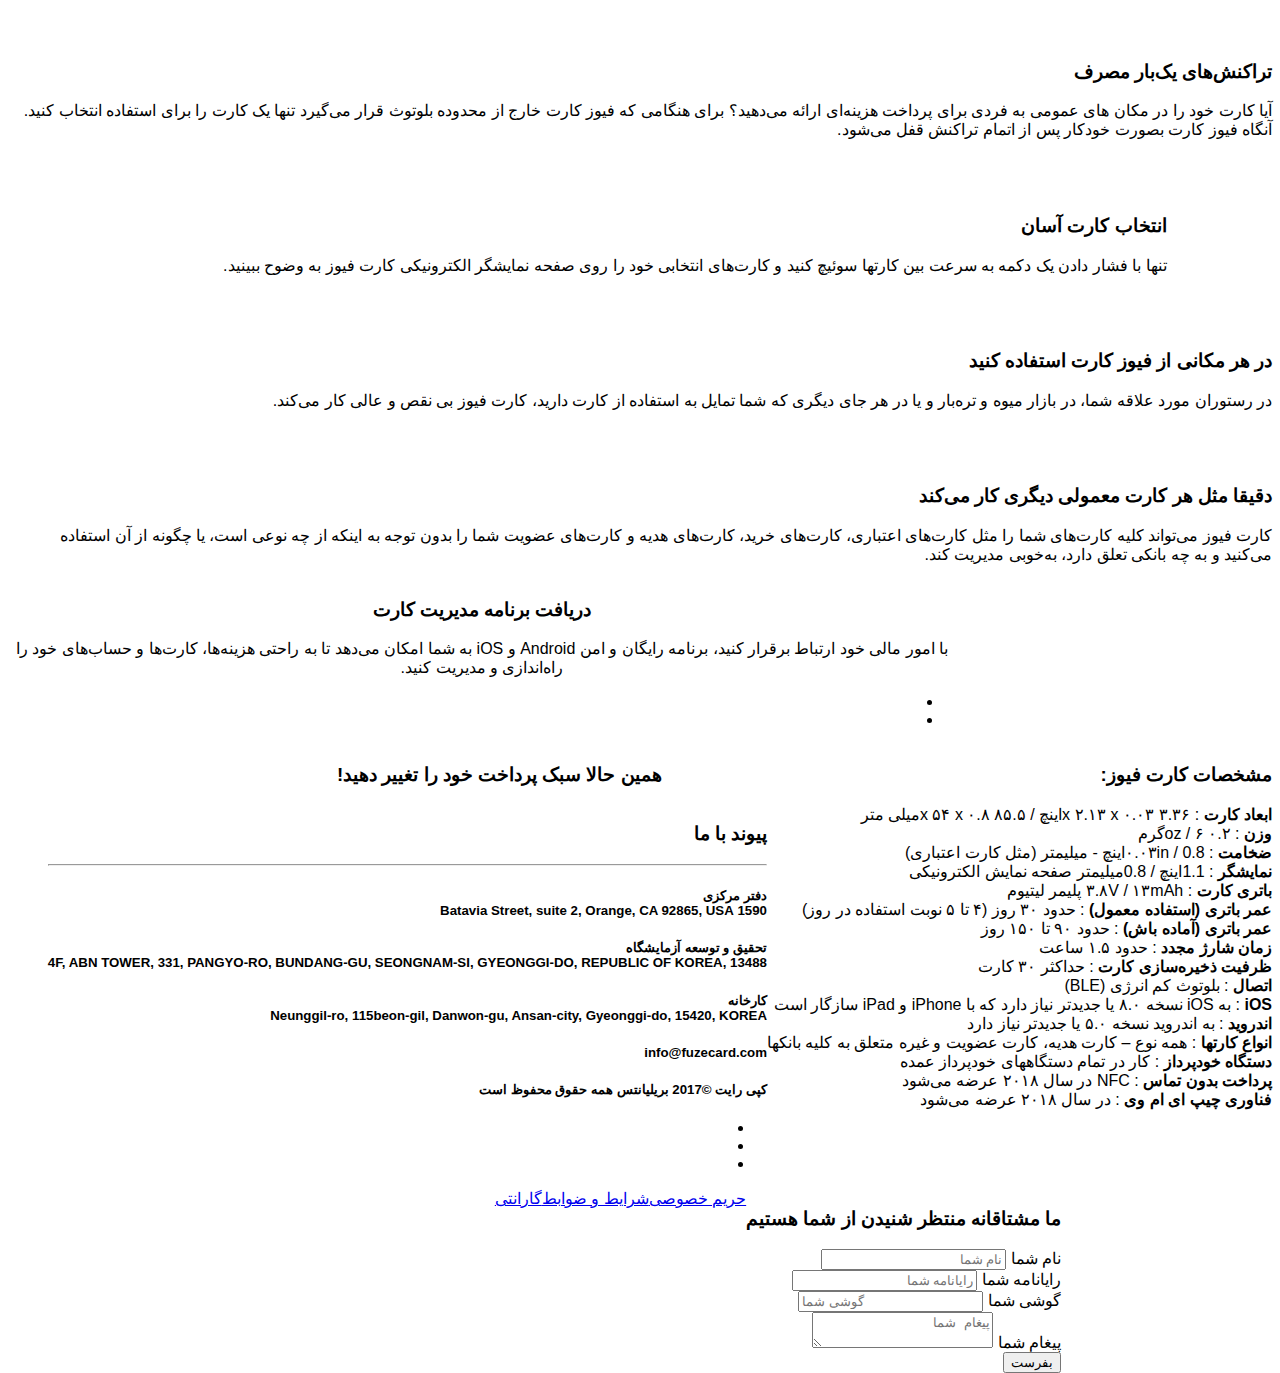
==== commit cdaf72d7: "Update index.html" ====
--- a/index.html
+++ b/index.html
@@ -36,7 +36,7 @@
         <div class="collapse navbar-collapse navbar-main-collapse">
           <ul class="nav navbar-nav navbar-left">
             <li class="hidden"><a onclick="alert('درحال توسعه هستیم، تماس: 09191862055')"  href="https://fuzecard.ir"></a></li>
-            <li><a onclick="alert('درحال توسعه هستیم، تماس: 09191862055')"  onclick="alert('درحال توسعه هستیم، تماس: 09191862055')"  href="http://www.fuzecard.ir">خانه<span class="caret"></span></a>
+            <li><a onclick="alert('درحال توسعه هستیم، تماس: 09191862055')"  href="http://www.fuzecard.ir">خانه<span class="caret"></span></a>
             </li>
 
             <li><a onclick="alert('درحال توسعه هستیم، تماس: 09191862055')"  href="#">پی‌گیری<span class="caret"></span></a>
@@ -66,10 +66,7 @@
               </ul>
             </li>
 
-              <li><a onclick="alert('درحال توسعه هستیم، تماس: 09191862055')"  href="#">فروشگاه<span class="caret"></span></a>
-              <ul class="dropdown-menu">
-                <li><a onclick="alert('درحال توسعه هستیم، تماس: 09191862055')"  href="https://shop.fuzecard.com" target="_blank">فارسی</a></li>
-              </ul>
+             <li><a onclick="alert('درحال توسعه هستیم، تماس: 09191862055')"  href="https://shop.fuzecard.com">فروشگاه<span class="caret"></span></a>
             </li>
 
             </li>
@@ -93,7 +90,7 @@
                  <p style="padding: 0; margin: 0;">در یک کارت</p>
               </h1>
               <ul class="list-inline lead">
-                <li><a onclick="alert('درحال توسعه هستیم، تماس: 09191862055')"  href="https://shop.fuzecard.ir" target="_blank" class="btn btn-violet btn-lg">shop now</a></li>
+                <li><a onclick="alert('درحال توسعه هستیم، تماس: 09191862055')"  href="https://shop.fuzecard.ir" target="_blank" class="btn btn-violet btn-lg">همین حالا بخرید</a></li>
               </ul>
 
             </div>
@@ -361,7 +358,7 @@
           <div class="col-md-10">
             <h3 class="no-pad">همین حالا سبک پرداخت خود را تغییر دهید!</h3>
           </div>
-          <div class="col-md-2 text-right"><a onclick="alert('درحال توسعه هستیم، تماس: 09191862055')"  href="https://shop.fuzecard.com/" target="_blank" class="btn btn-violet btn-lg">حالا بخرید</a></div>
+          <div class="col-md-2 text-right"><a onclick="alert('درحال توسعه هستیم، تماس: 09191862055')"  href="https://shop.fuzecard.com/" target="_blank" class="btn btn-violet btn-lg">همین حالا بخرید</a></div>
         </div>
       </div>
     </div>
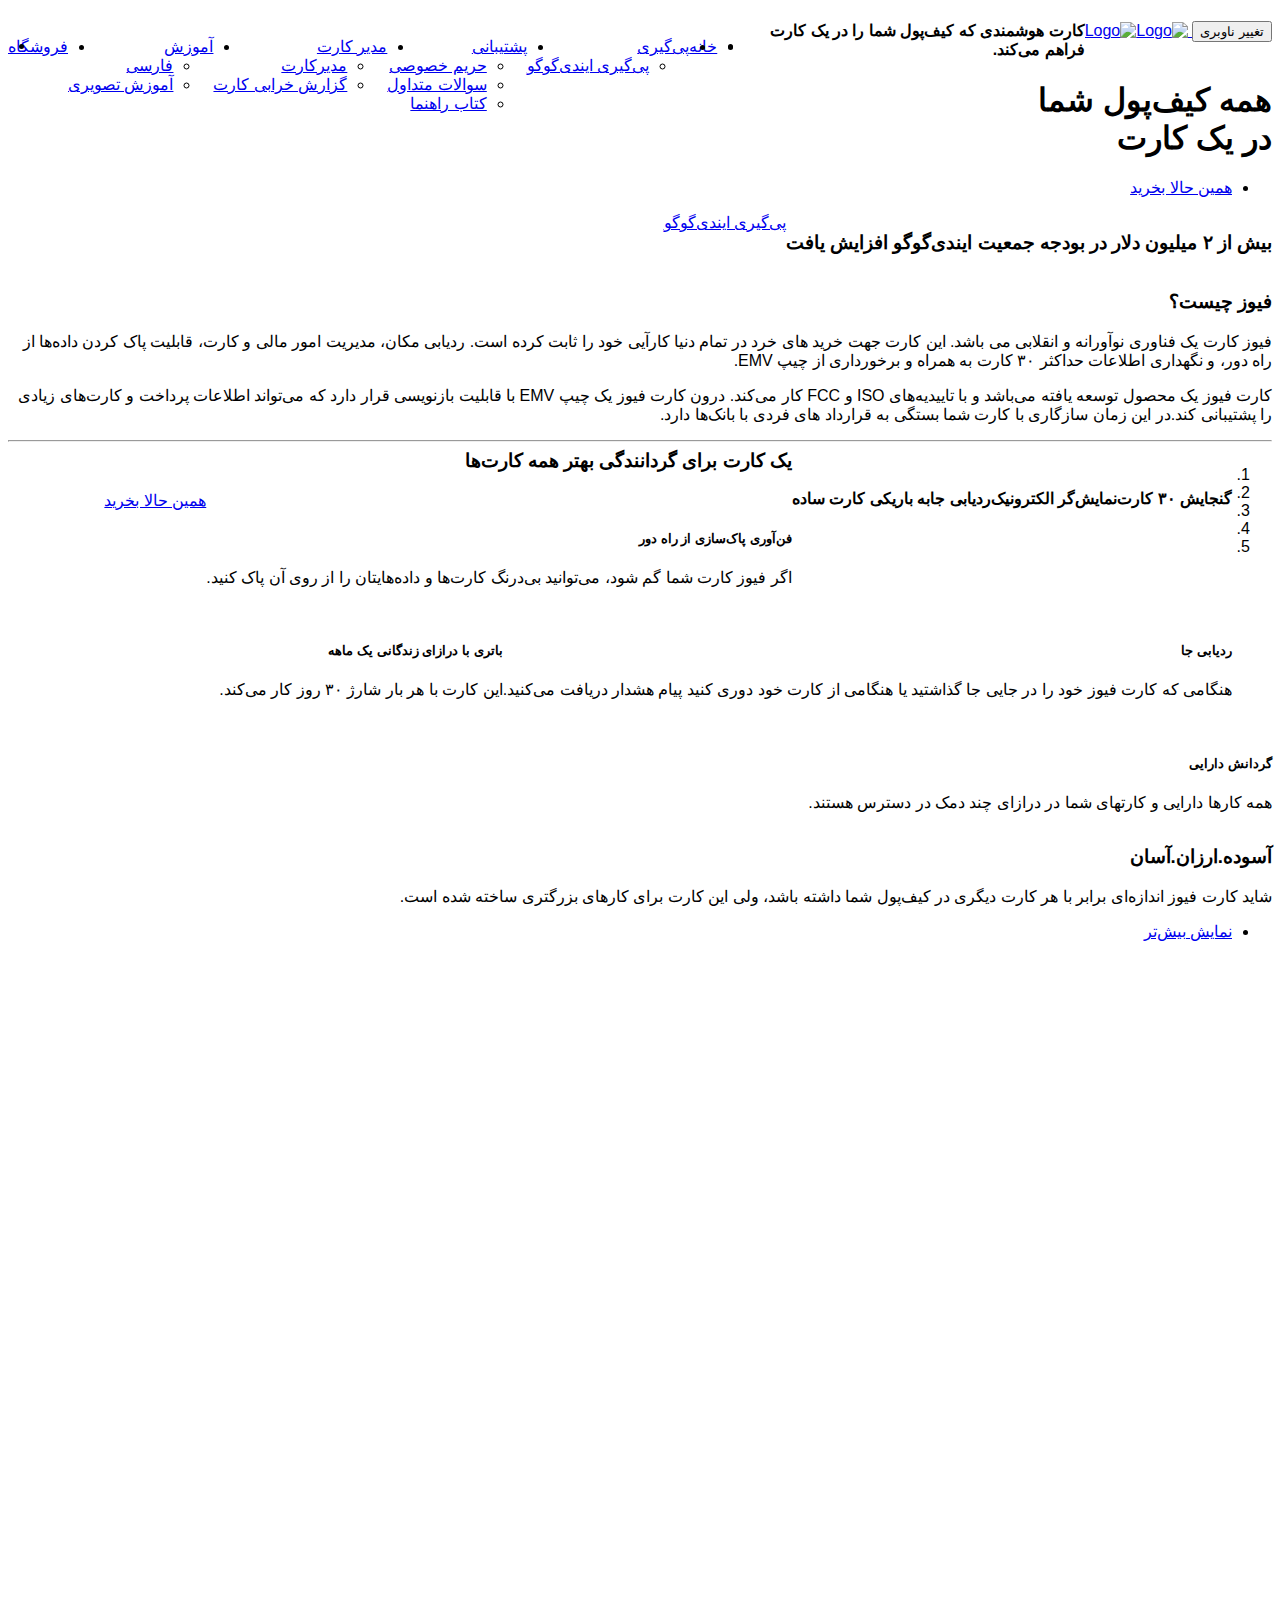
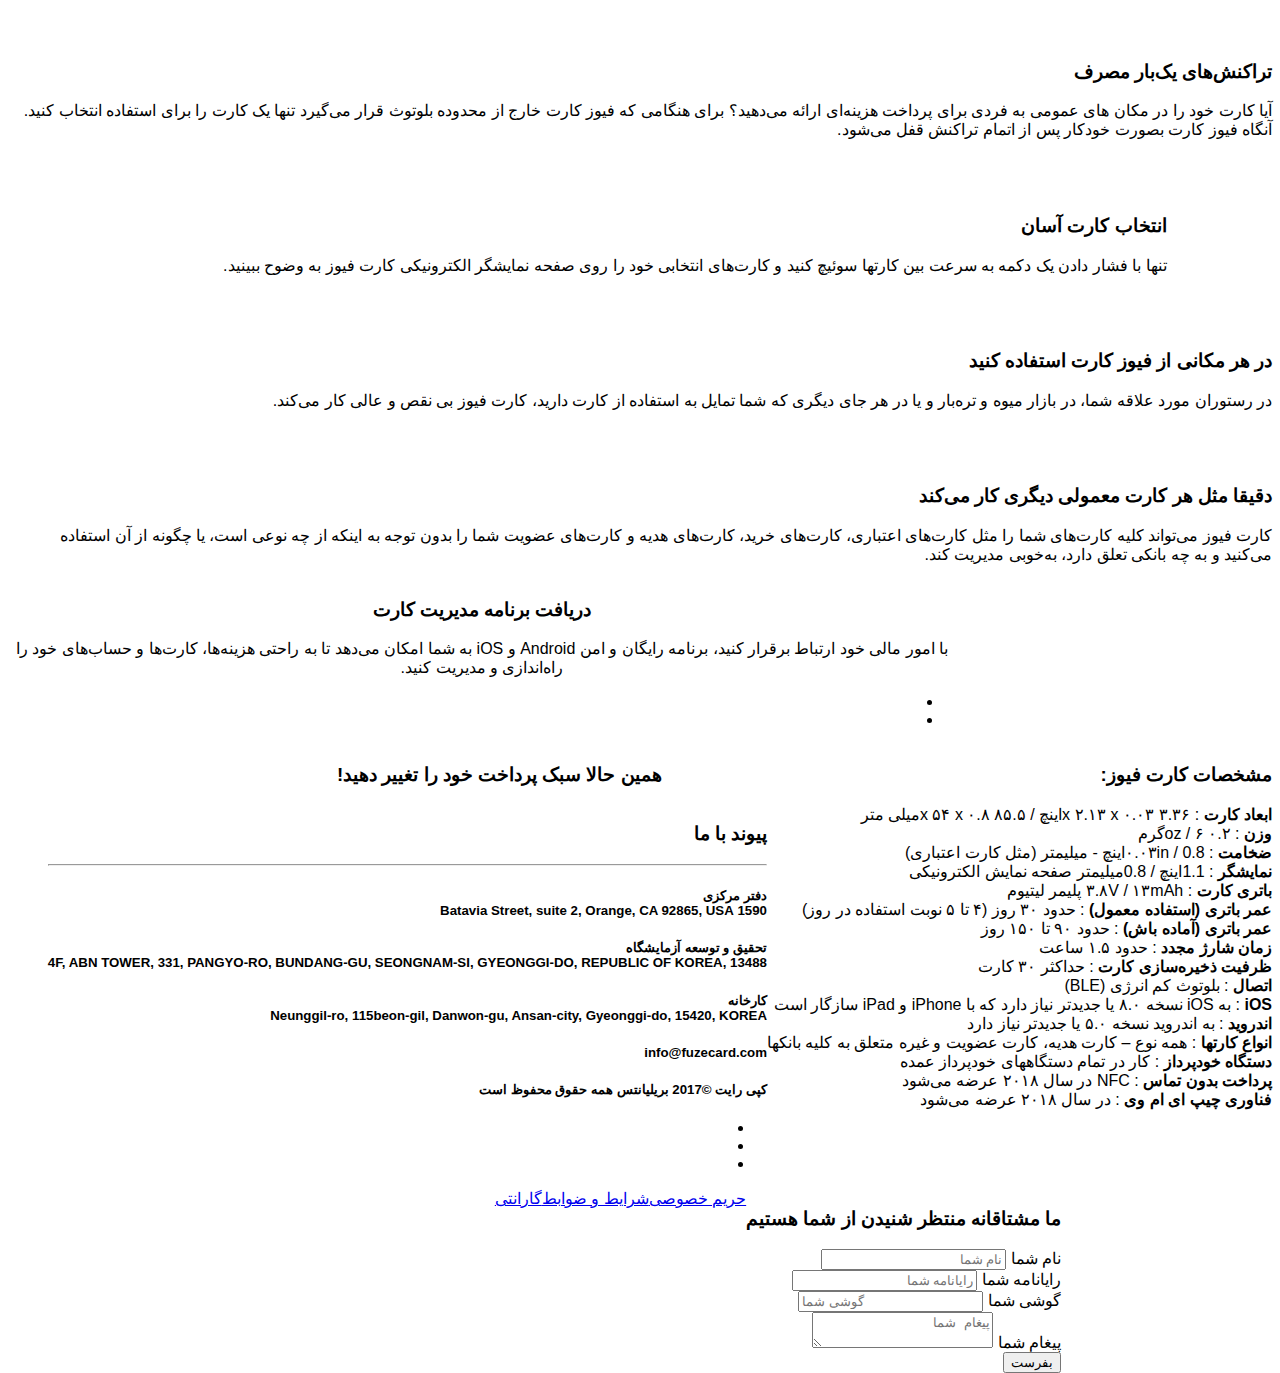
==== commit 89edecc3: "Update index.html" ====
--- a/index.html
+++ b/index.html
@@ -48,7 +48,7 @@
             <li><a onclick="alert('درحال توسعه هستیم، تماس: 09191862055')"  href="#">پشتیبانی<span class="caret"></span></a>
               <ul class="dropdown-menu">
                 <li><a onclick="alert('درحال توسعه هستیم، تماس: 09191862055')"  href="fuze_privacy.html">حریم خصوصی</a></li>
-                <li><a onclick="alert('درحال توسعه هستیم، تماس: 09191862055')"  href="fuze_faq.html">FAQ</a></li>
+                <li><a onclick="alert('درحال توسعه هستیم، تماس: 09191862055')"  href="fuze_faq.html">سوالات متداول</a></li>
                 <li><a onclick="alert('درحال توسعه هستیم، تماس: 09191862055')"  href="https://fuzecard.com/FUZE_EG_20170511.pdf" target="_blank">کتاب راهنما</a></li>
               </ul>
             </li>
